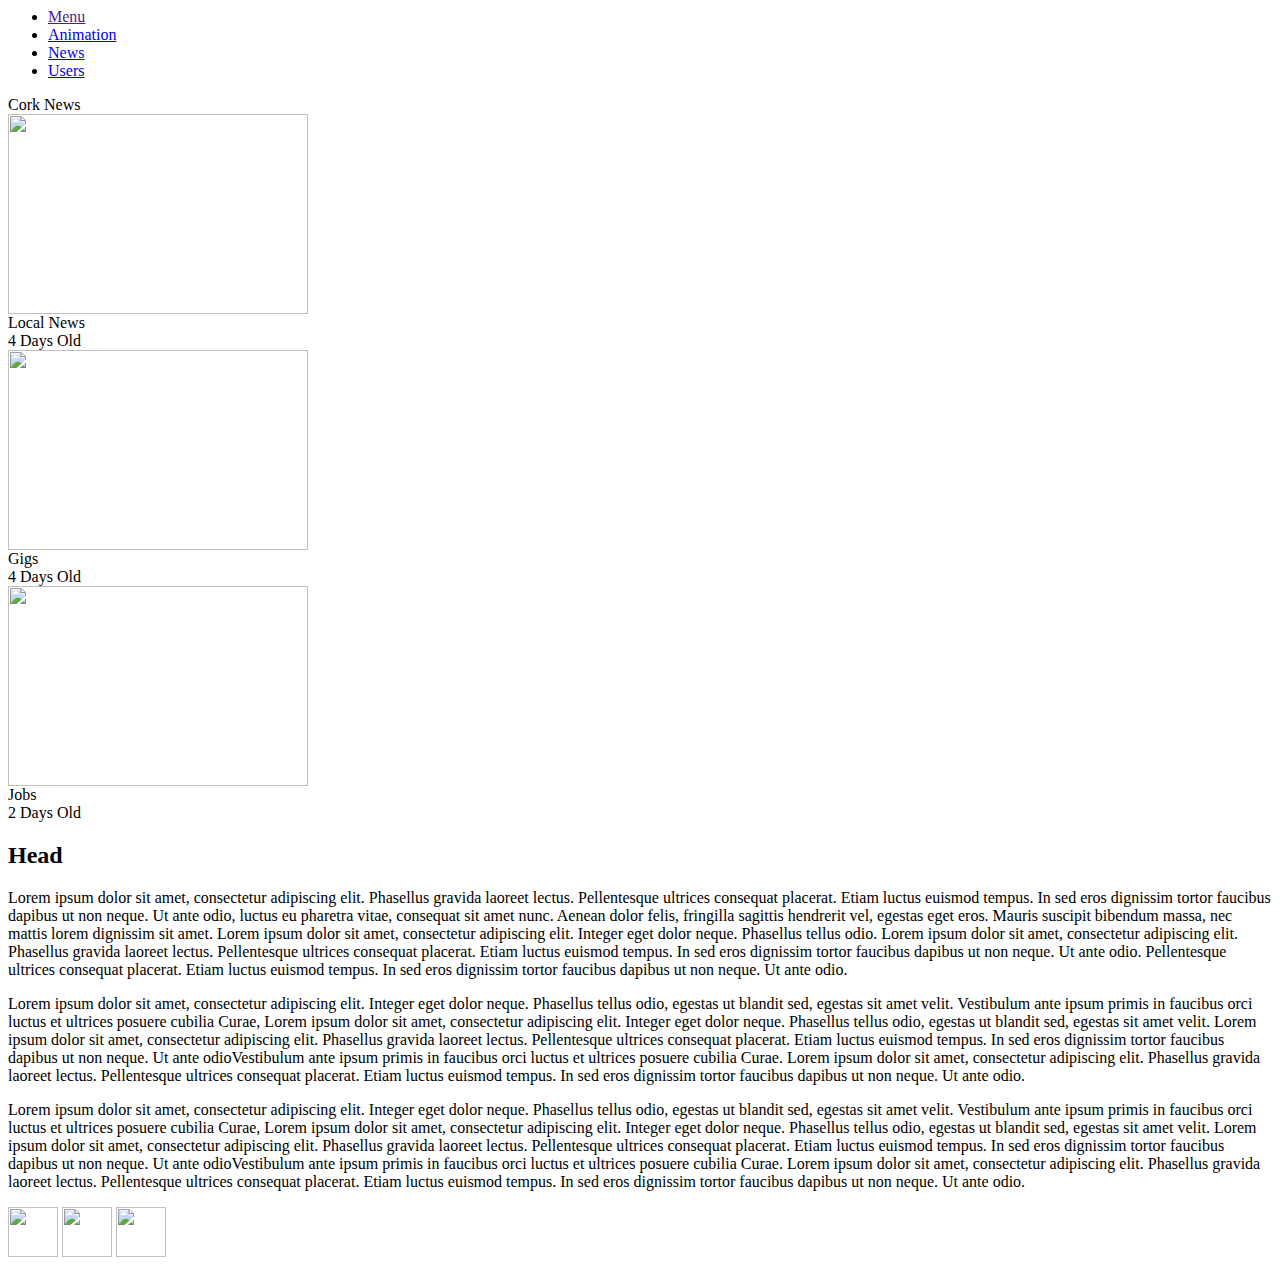
==== index.html @ eddede2f "index.html" ====
<html>
<head><title>Index</title></head>
<link rel="stylesheet" type="text/css" href="stylesheet.css">


<body>

<div id="navbar">
<script>
function hideMenu() {
document.getElementById('navbar').className = "menuclosed";
document.getElementById('navbar').onclick = showMenu;
}
function showMenu() {
document.getElementById('navbar').className = "menuopen";
document.getElementById('navbar').onclick = hideMenu;
}
function init() {
document.getElementById('navbar').onclick = showMenu;
}
window.onload = init;
</script>


<ul>
  <li><a href="">Menu</a></li>
  <li><a href="animation.html">Animation</a></li>
  <li><a href="index.html">News</a></li>
  <li><a href="users.html">Users</a></li>
</ul>
</div>

<div id="content">

<div id="page2header">
Cork News
</div>

<div id="images">

	<div id="container1">
		<a href="#"><img src="news.jpg" height="200" width="300" /></a>
		<div class="background">
			<div class="red"> 
			Local News
			</div>
			<div class="box1">
			4 Days Old
			</div>
		</div>
	</div>

	<div id="container2">
			<a href="#"><img src="gigs.jpg" height="200" width="300" /></a>
		<div class="background"> 
			<div class="green">
			Gigs
			</div>
			<div class="box2">
			4 Days Old
			</div>			
		</div>
	</div>

	<div id="container3">
			<a href="#"><img src="jobs.jpg" height="200" width="300" /></a>
		<div class="background"> 
			<div class="blue">
			Jobs
			</div>
			<div class="box3">
			2 Days Old
			</div>			
		</div>
	</div>
</div>

<div id="maincolumns">
            <h2>Head</h2>
            <div class="column1">
			<p>Lorem ipsum dolor sit amet, consectetur adipiscing elit. Phasellus gravida laoreet lectus. Pellentesque ultrices consequat placerat. Etiam luctus euismod tempus. In sed eros dignissim tortor faucibus dapibus ut non neque. Ut ante odio, luctus eu pharetra vitae, consequat sit amet nunc. Aenean dolor felis, fringilla sagittis hendrerit vel, egestas eget eros. Mauris suscipit bibendum massa, nec mattis lorem dignissim sit amet. Lorem ipsum dolor sit amet, consectetur adipiscing elit. Integer eget dolor neque. Phasellus tellus odio. Lorem ipsum dolor sit amet, consectetur adipiscing elit. Phasellus gravida laoreet lectus. Pellentesque ultrices consequat placerat. Etiam luctus euismod tempus. In sed eros dignissim tortor faucibus dapibus ut non neque. Ut ante odio. Pellentesque ultrices consequat placerat. Etiam luctus euismod tempus. In sed eros dignissim tortor faucibus dapibus ut non neque. Ut ante odio. </p>
            </div>
			<div class="column2">
			<p>Lorem ipsum dolor sit amet, consectetur adipiscing elit. Integer eget dolor neque. Phasellus tellus odio, egestas ut blandit sed, egestas sit amet velit. Vestibulum ante ipsum primis in faucibus orci luctus et ultrices posuere cubilia Curae, Lorem ipsum dolor sit amet, consectetur adipiscing elit. Integer eget dolor neque. Phasellus tellus odio, egestas ut blandit sed, egestas sit amet velit. Lorem ipsum dolor sit amet, consectetur adipiscing elit. Phasellus gravida laoreet lectus. Pellentesque ultrices consequat placerat. Etiam luctus euismod tempus. In sed eros dignissim tortor faucibus dapibus ut non neque. Ut ante odioVestibulum ante ipsum primis in faucibus orci luctus et ultrices posuere cubilia Curae. Lorem ipsum dolor sit amet, consectetur adipiscing elit. Phasellus gravida laoreet lectus. Pellentesque ultrices consequat placerat. Etiam luctus euismod tempus. In sed eros dignissim tortor faucibus dapibus ut non neque. Ut ante odio.</p>
			</div>
			<div class="column3">
			<p>Lorem ipsum dolor sit amet, consectetur adipiscing elit. Integer eget dolor neque. Phasellus tellus odio, egestas ut blandit sed, egestas sit amet velit. Vestibulum ante ipsum primis in faucibus orci luctus et ultrices posuere cubilia Curae, Lorem ipsum dolor sit amet, consectetur adipiscing elit. Integer eget dolor neque. Phasellus tellus odio, egestas ut blandit sed, egestas sit amet velit. Lorem ipsum dolor sit amet, consectetur adipiscing elit. Phasellus gravida laoreet lectus. Pellentesque ultrices consequat placerat. Etiam luctus euismod tempus. In sed eros dignissim tortor faucibus dapibus ut non neque. Ut ante odioVestibulum ante ipsum primis in faucibus orci luctus et ultrices posuere cubilia Curae. Lorem ipsum dolor sit amet, consectetur adipiscing elit. Phasellus gravida laoreet lectus. Pellentesque ultrices consequat placerat. Etiam luctus euismod tempus. In sed eros dignissim tortor faucibus dapibus ut non neque. Ut ante odio.</p>
			<a href="http://facebook.com"><img src="facebook.jpg" height="50" width="50" /></a>
			<a href="http://twitter.com/"><img src="twitter.jpg" height="50" width="50" /></a>
			<a href="http://plus.google.com/"><img src="googleplus.jpg" height="50" width="50" /></a>
			</div>
</div>
</div>
</body>
</html>
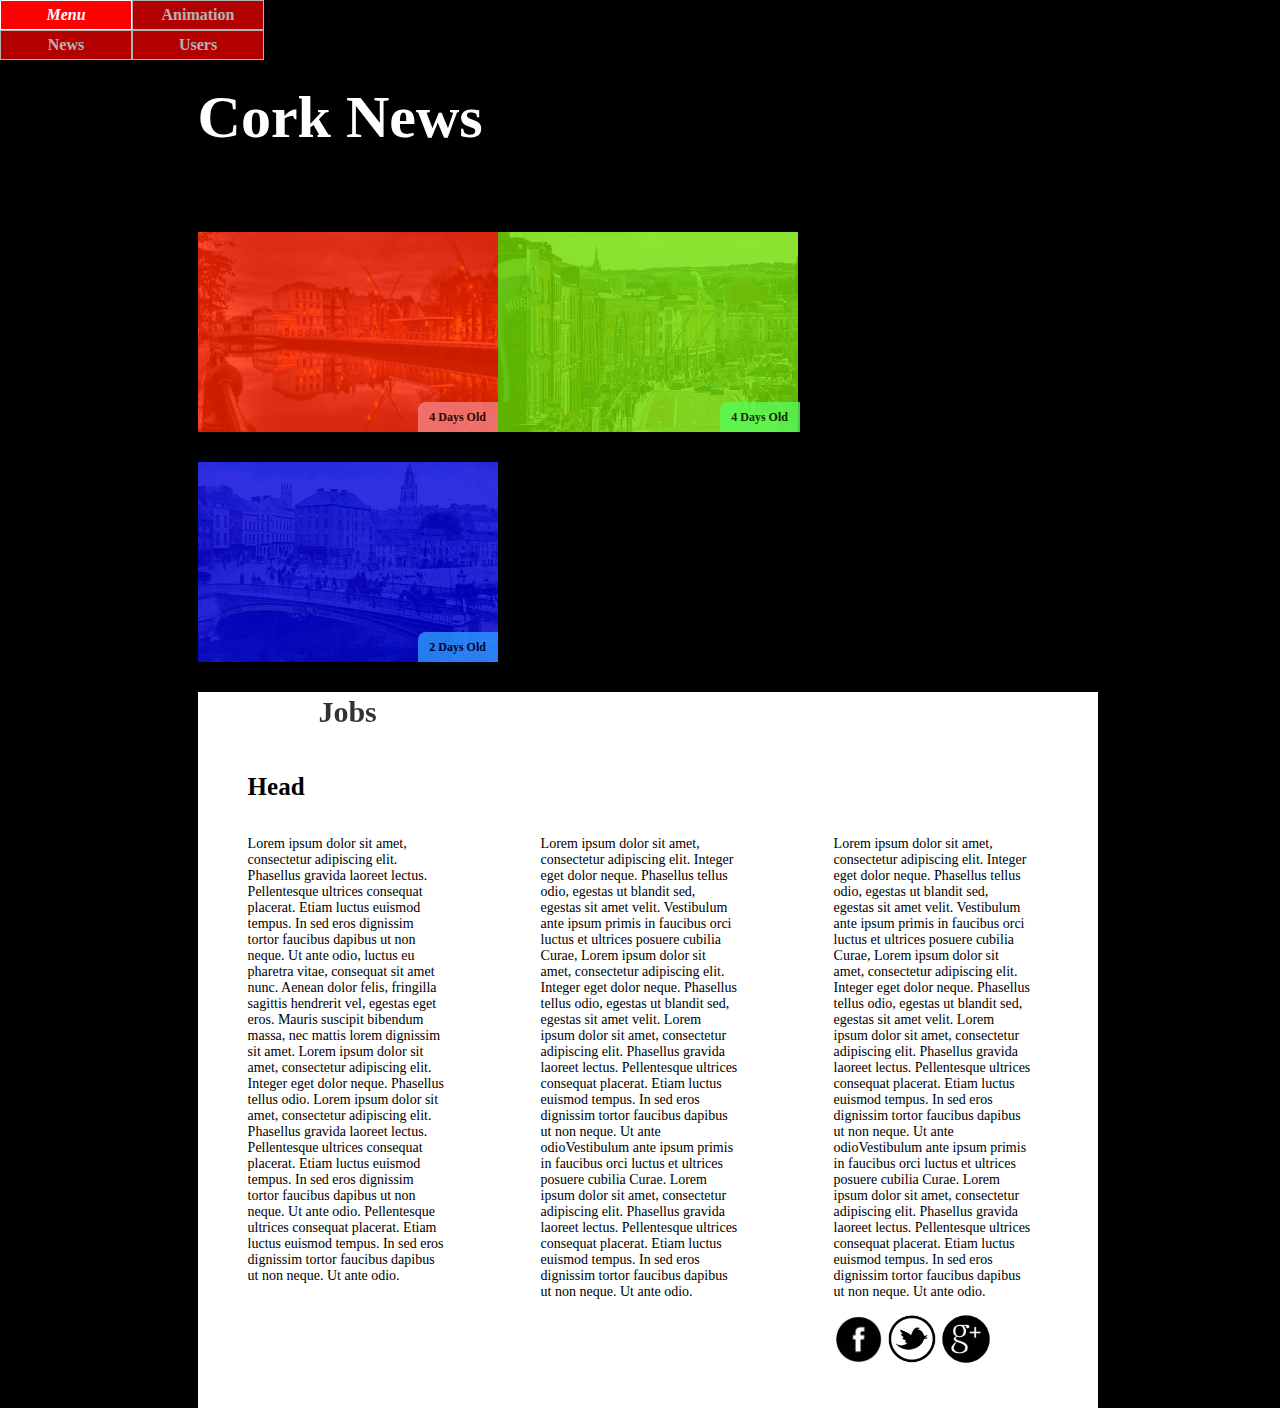
==== commit 452211e7: "Updated" ====
--- a/index.html
+++ b/index.html
@@ -1,95 +1,95 @@
-<html>
-<head><title>Index</title></head>
-<link rel="stylesheet" type="text/css" href="stylesheet.css">
-
-
-<body>
-
-<div id="navbar">
-<script>
-function hideMenu() {
-document.getElementById('navbar').className = "menuclosed";
-document.getElementById('navbar').onclick = showMenu;
-}
-function showMenu() {
-document.getElementById('navbar').className = "menuopen";
-document.getElementById('navbar').onclick = hideMenu;
-}
-function init() {
-document.getElementById('navbar').onclick = showMenu;
-}
-window.onload = init;
-</script>
-
-
-<ul>
-  <li><a href="">Menu</a></li>
-  <li><a href="animation.html">Animation</a></li>
-  <li><a href="index.html">News</a></li>
-  <li><a href="users.html">Users</a></li>
-</ul>
-</div>
-
-<div id="content">
-
-<div id="page2header">
-Cork News
-</div>
-
-<div id="images">
-
-	<div id="container1">
-		<a href="#"><img src="news.jpg" height="200" width="300" /></a>
-		<div class="background">
-			<div class="red"> 
-			Local News
-			</div>
-			<div class="box1">
-			4 Days Old
-			</div>
-		</div>
-	</div>
-
-	<div id="container2">
-			<a href="#"><img src="gigs.jpg" height="200" width="300" /></a>
-		<div class="background"> 
-			<div class="green">
-			Gigs
-			</div>
-			<div class="box2">
-			4 Days Old
-			</div>			
-		</div>
-	</div>
-
-	<div id="container3">
-			<a href="#"><img src="jobs.jpg" height="200" width="300" /></a>
-		<div class="background"> 
-			<div class="blue">
-			Jobs
-			</div>
-			<div class="box3">
-			2 Days Old
-			</div>			
-		</div>
-	</div>
-</div>
-
-<div id="maincolumns">
-            <h2>Head</h2>
-            <div class="column1">
-			<p>Lorem ipsum dolor sit amet, consectetur adipiscing elit. Phasellus gravida laoreet lectus. Pellentesque ultrices consequat placerat. Etiam luctus euismod tempus. In sed eros dignissim tortor faucibus dapibus ut non neque. Ut ante odio, luctus eu pharetra vitae, consequat sit amet nunc. Aenean dolor felis, fringilla sagittis hendrerit vel, egestas eget eros. Mauris suscipit bibendum massa, nec mattis lorem dignissim sit amet. Lorem ipsum dolor sit amet, consectetur adipiscing elit. Integer eget dolor neque. Phasellus tellus odio. Lorem ipsum dolor sit amet, consectetur adipiscing elit. Phasellus gravida laoreet lectus. Pellentesque ultrices consequat placerat. Etiam luctus euismod tempus. In sed eros dignissim tortor faucibus dapibus ut non neque. Ut ante odio. Pellentesque ultrices consequat placerat. Etiam luctus euismod tempus. In sed eros dignissim tortor faucibus dapibus ut non neque. Ut ante odio. </p>
-            </div>
-			<div class="column2">
-			<p>Lorem ipsum dolor sit amet, consectetur adipiscing elit. Integer eget dolor neque. Phasellus tellus odio, egestas ut blandit sed, egestas sit amet velit. Vestibulum ante ipsum primis in faucibus orci luctus et ultrices posuere cubilia Curae, Lorem ipsum dolor sit amet, consectetur adipiscing elit. Integer eget dolor neque. Phasellus tellus odio, egestas ut blandit sed, egestas sit amet velit. Lorem ipsum dolor sit amet, consectetur adipiscing elit. Phasellus gravida laoreet lectus. Pellentesque ultrices consequat placerat. Etiam luctus euismod tempus. In sed eros dignissim tortor faucibus dapibus ut non neque. Ut ante odioVestibulum ante ipsum primis in faucibus orci luctus et ultrices posuere cubilia Curae. Lorem ipsum dolor sit amet, consectetur adipiscing elit. Phasellus gravida laoreet lectus. Pellentesque ultrices consequat placerat. Etiam luctus euismod tempus. In sed eros dignissim tortor faucibus dapibus ut non neque. Ut ante odio.</p>
-			</div>
-			<div class="column3">
-			<p>Lorem ipsum dolor sit amet, consectetur adipiscing elit. Integer eget dolor neque. Phasellus tellus odio, egestas ut blandit sed, egestas sit amet velit. Vestibulum ante ipsum primis in faucibus orci luctus et ultrices posuere cubilia Curae, Lorem ipsum dolor sit amet, consectetur adipiscing elit. Integer eget dolor neque. Phasellus tellus odio, egestas ut blandit sed, egestas sit amet velit. Lorem ipsum dolor sit amet, consectetur adipiscing elit. Phasellus gravida laoreet lectus. Pellentesque ultrices consequat placerat. Etiam luctus euismod tempus. In sed eros dignissim tortor faucibus dapibus ut non neque. Ut ante odioVestibulum ante ipsum primis in faucibus orci luctus et ultrices posuere cubilia Curae. Lorem ipsum dolor sit amet, consectetur adipiscing elit. Phasellus gravida laoreet lectus. Pellentesque ultrices consequat placerat. Etiam luctus euismod tempus. In sed eros dignissim tortor faucibus dapibus ut non neque. Ut ante odio.</p>
-			<a href="http://facebook.com"><img src="facebook.jpg" height="50" width="50" /></a>
-			<a href="http://twitter.com/"><img src="twitter.jpg" height="50" width="50" /></a>
-			<a href="http://plus.google.com/"><img src="googleplus.jpg" height="50" width="50" /></a>
-			</div>
-</div>
-</div>
-</body>
-</html>
+<html>
+<head><title>Index</title></head>
+<link rel="stylesheet" type="text/css" href="stylesheet.css">
+
+
+<body>
+
+<div id="navbar">
+<script>
+function hideMenu() {
+document.getElementById('navbar').className = "menuclosed";
+document.getElementById('navbar').onclick = showMenu;
+}
+function showMenu() {
+document.getElementById('navbar').className = "menuopen";
+document.getElementById('navbar').onclick = hideMenu;
+}
+function init() {
+document.getElementById('navbar').onclick = showMenu;
+}
+window.onload = init;
+</script>
+
+
+<ul>
+  <li><a href="">Menu</a></li>
+  <li><a href="animation.html">Animation</a></li>
+  <li><a href="index.html">News</a></li>
+  <li><a href="users.html">Users</a></li>
+</ul>
+</div>
+
+<div id="content">
+
+<div id="page2header">
+Cork News
+</div>
+
+<div id="images">
+
+	<div id="container1">
+		<a href="#"><img src="news.jpg" height="200" width="300" /></a>
+		<div class="background">
+			<div class="red"> 
+			Local News
+			</div>
+			<div class="box1">
+			4 Days Old
+			</div>
+		</div>
+	</div>
+
+	<div id="container2">
+			<a href="#"><img src="gigs.jpg" height="200" width="300" /></a>
+		<div class="background"> 
+			<div class="green">
+			Gigs
+			</div>
+			<div class="box2">
+			4 Days Old
+			</div>			
+		</div>
+	</div>
+
+	<div id="container3">
+			<a href="#"><img src="jobs.jpg" height="200" width="300" /></a>
+		<div class="background"> 
+			<div class="blue">
+			Jobs
+			</div>
+			<div class="box3">
+			2 Days Old
+			</div>			
+		</div>
+	</div>
+</div>
+
+<div id="maincolumns">
+            <h2>Head</h2>
+            <div class="column1">
+			<p>Lorem ipsum dolor sit amet, consectetur adipiscing elit. Phasellus gravida laoreet lectus. Pellentesque ultrices consequat placerat. Etiam luctus euismod tempus. In sed eros dignissim tortor faucibus dapibus ut non neque. Ut ante odio, luctus eu pharetra vitae, consequat sit amet nunc. Aenean dolor felis, fringilla sagittis hendrerit vel, egestas eget eros. Mauris suscipit bibendum massa, nec mattis lorem dignissim sit amet. Lorem ipsum dolor sit amet, consectetur adipiscing elit. Integer eget dolor neque. Phasellus tellus odio. Lorem ipsum dolor sit amet, consectetur adipiscing elit. Phasellus gravida laoreet lectus. Pellentesque ultrices consequat placerat. Etiam luctus euismod tempus. In sed eros dignissim tortor faucibus dapibus ut non neque. Ut ante odio. Pellentesque ultrices consequat placerat. Etiam luctus euismod tempus. In sed eros dignissim tortor faucibus dapibus ut non neque. Ut ante odio. </p>
+            </div>
+			<div class="column2">
+			<p>Lorem ipsum dolor sit amet, consectetur adipiscing elit. Integer eget dolor neque. Phasellus tellus odio, egestas ut blandit sed, egestas sit amet velit. Vestibulum ante ipsum primis in faucibus orci luctus et ultrices posuere cubilia Curae, Lorem ipsum dolor sit amet, consectetur adipiscing elit. Integer eget dolor neque. Phasellus tellus odio, egestas ut blandit sed, egestas sit amet velit. Lorem ipsum dolor sit amet, consectetur adipiscing elit. Phasellus gravida laoreet lectus. Pellentesque ultrices consequat placerat. Etiam luctus euismod tempus. In sed eros dignissim tortor faucibus dapibus ut non neque. Ut ante odioVestibulum ante ipsum primis in faucibus orci luctus et ultrices posuere cubilia Curae. Lorem ipsum dolor sit amet, consectetur adipiscing elit. Phasellus gravida laoreet lectus. Pellentesque ultrices consequat placerat. Etiam luctus euismod tempus. In sed eros dignissim tortor faucibus dapibus ut non neque. Ut ante odio.</p>
+			</div>
+			<div class="column3">
+			<p>Lorem ipsum dolor sit amet, consectetur adipiscing elit. Integer eget dolor neque. Phasellus tellus odio, egestas ut blandit sed, egestas sit amet velit. Vestibulum ante ipsum primis in faucibus orci luctus et ultrices posuere cubilia Curae, Lorem ipsum dolor sit amet, consectetur adipiscing elit. Integer eget dolor neque. Phasellus tellus odio, egestas ut blandit sed, egestas sit amet velit. Lorem ipsum dolor sit amet, consectetur adipiscing elit. Phasellus gravida laoreet lectus. Pellentesque ultrices consequat placerat. Etiam luctus euismod tempus. In sed eros dignissim tortor faucibus dapibus ut non neque. Ut ante odioVestibulum ante ipsum primis in faucibus orci luctus et ultrices posuere cubilia Curae. Lorem ipsum dolor sit amet, consectetur adipiscing elit. Phasellus gravida laoreet lectus. Pellentesque ultrices consequat placerat. Etiam luctus euismod tempus. In sed eros dignissim tortor faucibus dapibus ut non neque. Ut ante odio.</p>
+			<a href="http://facebook.com"><img src="facebook.jpg" height="50" width="50" /></a>
+			<a href="http://twitter.com/"><img src="twitter.jpg" height="50" width="50" /></a>
+			<a href="http://plus.google.com/"><img src="googleplus.jpg" height="50" width="50" /></a>
+			</div>
+</div>
+</div>
+</body>
+</html>--- a/stylesheet.css
+++ b/stylesheet.css
@@ -0,0 +1,1172 @@
+
+
+
+/*--------- Body ----------*/
+body {
+    background-color: black;
+	padding-top: 30px;
+}
+
+
+
+/*--------- Fonts ----------*/
+@font-face {
+    font-family: 'seasideresortnfregular';
+    src: url('fonts/SEASRN__-webfont.eot');
+    src: url('fonts/SEASRN__-webfont.eot?#iefix') format('embedded-opentype'),
+         url('fonts/SEASRN__-webfont.woff') format('woff'),
+         url('fonts/SEASRN__-webfont.ttf') format('truetype'),
+         url('fonts/SEASRN__-webfont.svg#seasideresortnfregular') format('svg');
+    font-weight: normal;
+    font-style: normal;
+}
+
+
+/*--------- Navigation Bar ----------*/
+#navbar {
+position: relative;
+top: 0px;
+left: 0px;
+position: fixed;
+}
+
+
+#navbar a {
+	text-decoration: none;
+	color: white;
+	font-weight: bold;
+}
+
+
+#navbar li:nth-child(1) {
+background-color: black;
+opacity: 1;
+}
+
+&hover:li {
+background-color: black;
+}
+
+#navbar ul {
+    list-style-type: none;
+    margin: 0;
+    padding: 0px;
+	color: white;
+	border-collapse: collapse;
+	max-width: 350px;
+}
+
+#navbar li {
+	display: inline;
+	border: 1px solid white;
+	padding-top: 5px;
+	padding-bottom: 5px;
+	padding-right: 20px;
+	padding-left: 20px;
+	width: 90px;
+	text-align: center;
+	background-color: red;
+	opacity: 0.7;
+	color: white;
+	float: left;
+}
+
+#navbar li:hover {
+	color: #38610B;
+	background-color: red;
+	opacity: 1;
+	font-style: italic;
+
+}
+
+/*--------- User Page ----------*/
+#users img {
+border-radius: 70px;
+}
+
+
+#usercontainer {
+background-color: white;
+border-radius: 10px;
+padding-top: 20px;
+}
+
+
+/*--------- Page 1 Header ----------*/
+#page1header {
+	font-size: 60px;
+	font-family: 'seasideresortnfregular';
+	color: black;
+	text-align: center;
+	position: relative;
+	top: 0px;
+	margin: 0 0 0px 0;
+}
+
+/*--------- Page 2 Header ----------*/
+#page2header {
+color: white;
+font-size: 60px;
+font-weight: bold;
+position: relative;
+top: 0px;
+left: 0px;
+padding-bottom: 80px;
+}
+
+
+
+/*--------- Cork News Page ----------*/
+#images a:nth-child(odd) {
+    position: relative;
+    float: left;
+	display: inline;
+}
+
+#images a:nth-child(even) {
+    position: relative;
+    float: left;
+	display: inline;
+}
+
+#images{
+top: 300px;
+left: 100px;
+width: 100%;
+padding-bottom: 30px;
+}
+
+
+#container1 {
+float: left;
+text-align: center;
+font-size: 40px;
+color: white;
+font-weight: bold;
+opacity: 1;
+}
+
+#container2 {
+float: left;
+text-align: center;
+font-size: 40px;
+color: white;
+font-weight: bold;
+opacity: 1;
+}
+
+#container3{
+float: left;
+text-align: center;
+font-size: 40px;
+color: white;
+font-weight: bold;
+opacity: 1;
+}
+
+
+.background .red{ 
+position:absolute; 
+top:194px; 
+width:300px; 
+height:200px; 
+background:#FF2400;
+line-height: 100px; 
+opacity:0.8;
+} 
+
+.background:hover .red { 
+opacity:0.5;
+font-style: italic; 
+}
+
+
+/*--------- Small icons "4 Days Ago" ----------*/
+.box1 {
+font-size: 12px;
+width: 60px;
+height: 30px;
+position: relative;
+top: 100px;
+left: 300px;
+border-top-left-radius: 8px;
+line-height: 30px;
+color: black;
+background-color: #F78181;
+opacity: 0.8;
+float: right;
+}
+
+.box2 {
+font-size: 12px;
+width: 80px;
+height: 30px;
+position: relative;
+top: 150px;
+left: 728px;
+border-top-left-radius: 8px;
+line-height: 30px;
+color: black;
+background-color: #58FA58;
+opacity: 0.8;
+}
+
+.box3 {
+font-size: 12px;
+width: 80px;
+height: 30px;
+position: relative;
+top: 364px;
+left: 1028px;
+border-top-left-radius: 8px;
+line-height: 30px;
+color: black;
+background-color: #2E9AFE;
+opacity: 0.8;
+}
+
+
+
+
+.background .green{  
+position:absolute; 
+top:194px; 
+width:300px; 
+height:200px; 
+background:#74DF00;
+line-height: 100px; 
+opacity:0.8;
+} 
+.background:hover .green { 
+opacity:0.5;
+font-style: italic; 
+}
+
+.background .blue{   
+opacity:0.8;
+position:absolute; 
+top:194px; 
+width:300px; 
+height:200px; 
+background:#0101DF;
+line-height: 100px; 
+opacity:0.8;
+} 
+
+.background:hover .blue{ 
+opacity:0.5;
+font-style: italic; 
+}
+
+
+
+#maincolumns h2 {
+font-size: 25px;
+color: black;
+padding-left: 50px;
+padding-top: 60px;
+}
+
+
+/*Cork News Page Columns*/
+#maincolumns { 
+font-size:14px; 
+float: left;
+background-color: white; 
+padding-bottom: 40px; 
+width: 900px;
+}
+
+/* Seperate columns within the main container*/
+.column1 {
+width:25%; 
+float:left; 
+padding-right: 45px; 
+padding-left: 25px;
+background-color: white;
+}
+
+.column2 {
+width:25%; 
+float:left; 
+padding-right: 45px; 
+padding-left: 25px;
+background-color: white;
+}
+
+.column3 {
+width:25%; 
+float:left; 
+padding-right: 45px; 
+padding-left: 25px;
+background-color: white;
+}
+
+
+
+
+
+
+/*--------- Page 3 Header (Includes animation) ----------*/
+#page3header{
+color: white;
+font-size: 82px;
+font-weight: bold;
+position: relative;
+top: 0px;
+left: 0px;
+padding-top: 30px;
+-webkit-animation: color-change 4s infinite;
+-moz-animation: color-change 4s infinite;
+-o-animation: color-change 4s infinite;
+-ms-animation: color-change 4s infinite;
+animation: color-change 4s infinite;
+}
+
+
+    @-webkit-keyframes color-change {
+        0% { color: red; }
+        50% { color: white; }
+        100% { color: red; }
+    }
+    @-moz-keyframes color-change {
+        0% { color: red; }
+        50% { color: white; }
+        100% { color: red; }
+    }
+    @-ms-keyframes color-change {
+        0% { color: red; }
+        50% { color: white; }
+        100% { color: red; }
+    }
+    @-o-keyframes color-change {
+        0% { color: red; }
+        50% { color: white; }
+        100% { color: red; }
+    }
+    @keyframes color-change {
+        0% { color: red; }
+        50% { color: white; }
+        100% { color: red; }
+    }
+
+
+
+
+
+
+
+/*--------- Swinging sign animation ----------*/
+#sign{
+	width:150px; height:110px;
+    background: #B40404;
+	font-size: 30px;
+	color: white;
+	font-weight: bold;
+    margin:100px;
+	line-height: 110px;
+    position: relative;
+	text-align: center;
+    top: -50px;
+	left: 180px;
+	float: right;
+    -moz-animation: 3s ease 0s normal none infinite swing;
+    -moz-transform-origin: center top;
+    -webkit-animation:swing 3s infinite ease-in-out;
+    -webkit-transform-origin:top;
+    -ms-animation:swing 3s infinite ease-in-out;
+    -ms-transform-origin:top;
+}
+
+@-moz-keyframes swing{
+    0%{-moz-transform:rotate(-10deg)}
+    50%{-moz-transform:rotate(10deg)}
+    100%{-moz-transform:rotate(-10deg)}
+}
+@-webkit-keyframes swing{
+    0%{-webkit-transform:rotate(-10deg)}
+    50%{-webkit-transform:rotate(10deg)}
+    100%{-webkit-transform:rotate(-10deg)}
+}
+@-ms-keyframes swing{
+    0%{-ms-transform:rotate(-10deg)}
+    50%{-ms-transform:rotate(10deg)}
+    100%{-ms-transform:rotate(-10deg)}
+}
+
+
+
+
+/*--------- Cloud Animation ----------*/
+#cloudcontainer {
+width: 900px;
+}
+
+div #cloud1{
+    background-color: white;
+	width: 0px;
+    height: 0px;
+    position: relative;
+	top: -225px;
+    -webkit-animation: mymove 30s infinite; /* Chrome, Safari, Opera */
+    animation: mymove 30s infinite;
+	-webkit-animation-delay: 1s; /* Chrome, Safari, Opera */
+    animation-delay: 1s;
+}
+
+div #cloud2{
+    background-color: white;
+	width: 0px;
+    height: 0px;
+    position: relative;
+	top: -260px;
+    -webkit-animation: mymove 60s infinite; /* Chrome, Safari, Opera */
+    animation: mymove 60s infinite;
+	-webkit-animation-delay: 3s; /* Chrome, Safari, Opera */
+    animation-delay: 3s;
+}
+
+
+
+/* Chrome, Safari, Opera */
+@-webkit-keyframes mymove {
+    from {left: 0px;}
+    to {left: 750px;}
+}
+
+@keyframes mymove {
+    from {left: 0px;}
+    to {left: 750px;}
+}
+
+
+
+
+
+
+
+/*--------- Flying Toaster Animation ----------*/
+.toaster {
+      position: absolute;
+      width: 64px;
+      height: 64px;
+      background-image: url(toaster-sprite.gif);
+    }
+
+.animate {
+      -webkit-animation: flap .2s steps(4) infinite alternate, fly 10s linear;
+         -moz-animation: flap .2s steps(4) infinite alternate, fly 10s linear;
+          -ms-animation: flap .2s steps(4) infinite alternate, fly 10s linear;
+           -o-animation: flap .2s steps(4) infinite alternate, fly 10s linear;
+              animation: flap .2s steps(4) infinite alternate, fly 10s linear;
+    }
+	
+	
+    /* Flying toaster starting position */
+    .position { right: 20%; top: -80%; }
+		
+		
+		
+		
+/* Flapping animation */
+    @-webkit-keyframes flap {
+     from { background-position:    0px; }
+       to { background-position: -256px; }
+    }
+    @-moz-keyframes flap {
+       from { background-position:    0px; }
+         to { background-position: -256px; }
+    }
+    @-o-keyframes flap {
+       from { background-position:    0px; }
+         to { background-position: -256px; }
+    }
+    @keyframes flap {
+       from { background-position:    0px; }
+         to { background-position: -256px; }
+    }
+	
+	
+/* Animation moving across page using translate */
+    @-webkit-keyframes fly {
+      from { 
+        -webkit-transform: translate(0, 0);
+        -moz-transform: translate(0, 0);
+        -o-transform: translate(0, 0);
+        -ms-transform: translate(0, 0);
+        transform: translate(0, 0);
+      }
+      to {
+        -webkit-transform: translate(-1600px, 1600px);
+        -moz-transform: translate(-1600px, 1600px);
+        -o-transform: translate(-1600px, 1600px);
+        -ms-transform: translate(-1600px, 1600px);
+        transform: translate(-1600px, 1600px);
+      }
+    }
+ 
+
+
+
+
+
+
+
+
+
+
+
+/*--------- When screen is less than 800px, do the following..... ----------*/
+@media screen and (max-width: 800px) {
+body {
+    background-color: black;
+}
+
+#navbar {
+position: relative;
+top: 0px;
+left: 0px;
+position: fixed;
+}
+
+
+
+
+#navbar a {
+	text-decoration: none;
+	color: white;
+	font-weight: bold;
+}
+
+
+#navbar li:nth-child(1) {
+background-color: black;
+opacity: 1;
+}
+
+&hover:li {
+background-color: black;
+}
+
+#navbar ul {
+    list-style-type: none;
+    margin: 0;
+    padding: 0px;
+	color: white;
+	border-collapse: collapse;
+	max-width: 350px;
+}
+
+#navbar li {
+	display: inline;
+	border: 1px solid white;
+	padding-top: 5px;
+	padding-bottom: 5px;
+	padding-right: 20px;
+	padding-left: 20px;
+	width: 90px;
+	text-align: center;
+	background-color: red;
+	opacity: 0.7;
+	color: white;
+	float: left;
+}
+
+#navbar li:hover {
+	color: #38610B;
+	background-color: red;
+	opacity: 1;
+
+}
+
+div#content { 
+	width: 70%;
+	margin-left: auto;
+	margin-right: auto;
+	margin-top: 20px;
+	min-width: 300px;
+	padding-top: 25px;
+}
+
+
+/*--------- Page 1 Header ----------*/
+#page1header {
+	font-size: 60px;
+	font-family: 'seasideresortnfregular';
+	color: black;
+	text-align: center;
+	position: relative;
+	top: 0px;
+	margin: 0 0 0px 0;
+}
+
+/*--------- Page 2 Header ----------*/
+#page2header {
+color: white;
+font-size: 60px;
+font-weight: bold;
+position: relative;
+top: 0px;
+left: 0px;
+padding-bottom: 80px;
+}
+
+
+
+
+
+
+#images a:nth-child(odd) {
+    position: relative;
+    float: left;
+	display: inline;
+}
+
+#images a:nth-child(even) {
+    position: relative;
+    float: left;
+	display: inline;
+}
+
+#images{
+top: 300px;
+left: 100px;
+width: 100%;
+}
+
+
+#container1 {
+float: left;
+text-align: center;
+font-size: 40px;
+color: white;
+font-weight: bold;
+opacity: 1;
+}
+
+#container2 {
+float: left;
+text-align: center;
+font-size: 40px;
+color: white;
+font-weight: bold;
+opacity: 1;
+}
+
+#container3{
+float: left;
+text-align: center;
+font-size: 40px;
+color: white;
+font-weight: bold;
+opacity: 1;
+}
+
+
+.background .red{ 
+position:relative; 
+top:0px; 
+width:700px; 
+height:200px; 
+background:#FF2400;
+line-height: 100px; 
+opacity:0.8;
+} 
+
+
+
+.background:hover .red { 
+opacity:0.5;
+font-style: italic; 
+}
+
+
+
+
+
+.background .green{  
+position:relative; 
+top:0px; 
+width:300px; 
+height:200px; 
+background:#74DF00;
+line-height: 100px; 
+opacity:0.8;
+} 
+.background:hover .green { 
+opacity:0.5;
+font-style: italic; 
+}
+
+.background .blue{
+position:relative; 
+top:0px; 
+width:300px; 
+height:200px; 
+background:#0101DF;
+line-height: 100px; 
+opacity:0.8;
+} 
+
+.background:hover .blue{ 
+opacity:0.5;
+font-style: italic; 
+}
+
+
+.box1 {
+font-size: 12px;
+width: 80px;
+height: 30px;
+position: relative;
+top: 100px;
+left: 300px;
+border-top-left-radius: 8px;
+line-height: 30px;
+color: black;
+background-color: #F78181;
+opacity: 0.8;
+}
+
+.box2 {
+font-size: 12px;
+width: 80px;
+height: 30px;
+position: relative;
+top: 364px;
+left: 728px;
+border-top-left-radius: 8px;
+line-height: 30px;
+color: black;
+background-color: #58FA58;
+opacity: 0.8;
+}
+
+.box3 {
+font-size: 12px;
+width: 80px;
+height: 30px;
+position: relative;
+top: 364px;
+left: 1028px;
+border-top-left-radius: 8px;
+line-height: 30px;
+color: black;
+background-color: #2E9AFE;
+opacity: 0.8;
+}
+
+
+h2 {
+font-size: 25px;
+color: black;
+padding-left: 25px;
+padding-top: 15px;
+}
+
+
+/*Page 2 Main Column*/
+#maincolumns { 
+font-size:14px; 
+float: left;
+background-color: white; 
+padding-bottom: 40px; 
+width: 700px;
+}
+/* Columns within the main container*/
+.column1 {
+width:40%; 
+float:left; 
+padding-right: 45px; 
+padding-left: 25px;
+background-color: white;
+}
+
+.column2 {
+width: 40%; 
+float:left; 
+padding-right: 45px; 
+padding-left: 25px;
+background-color: white;
+}
+
+.column3 {
+width:40%; 
+float:left; 
+padding-right: 45px; 
+padding-left: 25px;
+background-color: white;
+}
+
+
+}
+
+
+
+
+
+
+
+
+
+
+
+
+
+
+
+
+/*--------- When screen is less than 350px, do the following..... ----------*/
+@media screen and (max-width: 350px) {
+    body {
+        background-color: black;
+		padding-top: 20px;
+    }
+	img {
+	border-radius: 0px;
+	position: relative;
+	left: 60px;
+	top: 10px;
+	}
+	#navbar {
+list-style-type: none;
+padding-left: 0px;
+position: relative;
+}
+
+
+
+
+#navbar ul {
+    list-style-type: none;
+    margin: 0;
+    padding: 0px;
+	max-width: 400px;
+}
+
+#navbar li {
+	display: block;
+	border-bottom: 2px solid black;
+	border-top: 0;
+	padding-top: 0px;
+	padding-bottom: 0px;
+	padding-right: 5px;
+	padding-left: 5px;
+	width: 300px;
+	text-align: center;
+	background-color: #B40404;
+	opacity: 1;
+	color: white;
+}
+
+#navbar li:hover {
+	color: #38610B;
+	background-color: red;
+	opacity: 1;
+	font-weight: italic;
+}
+
+	.data {
+	color: white;
+	font-size: 18px;
+	border-radius: 0px;
+	padding: 20px;
+	text-align: center;
+	}
+	
+}
+
+
+
+div#content { 
+	width: 70%;
+	margin-left: auto;
+	margin-right: auto;
+	margin-top: 20px;
+	min-width: 300px;
+	padding-top: 25px;
+}
+
+
+#usercontainer {
+background-color: white;
+border-radius: 10px;
+padding-top: 20px;
+}
+
+
+/*--------- Page 1 Header ----------*/
+#page1header {
+	font-size: 60px;
+	font-family: 'seasideresortnfregular';
+	color: black;
+	text-align: center;
+	position: relative;
+	top: 0px;
+	margin: 0 0 0px 0;
+}
+
+/*--------- Page 2 Header ----------*/
+#page2header {
+color: white;
+font-size: 60px;
+font-weight: bold;
+position: relative;
+top: 0px;
+left: 0px;
+padding-bottom: 80px;
+}
+
+#users {
+text-decoration: 0;
+list-style-type: none;
+max-width: 700px;
+text-align: center;
+margin-left: auto;
+margin-right: auto;
+margin-top: 20px;
+}
+
+
+
+li {
+text-decoration: 0;
+list-style-type: none;
+display: inline-block;
+padding: 55px;
+}
+
+#users img {
+border-radius: 70px;
+}
+
+
+#users a:nth-child(odd) {
+    position: relative;
+    left: -60px;
+	top: 40px;
+	display: block;
+}
+
+#users a:nth-child(even) {
+    position: relative;
+    left: -80px;
+	top: 40px;
+	display: block;
+}
+
+
+div.data {
+width: 100px;
+height: 100px;
+background-color: black;
+color: white;
+font-size: 18px;
+border-radius: 150px;
+padding: 20px;
+text-align: center;
+line-height: 100px;
+}
+
+
+
+
+#images a:nth-child(odd) {
+    position: relative;
+    float: left;
+	display: inline;
+}
+
+#images a:nth-child(even) {
+    position: relative;
+    float: left;
+	display: inline;
+}
+
+#images{
+top: 300px;
+left: 100px;
+width: 100%;
+}
+
+
+#container1 {
+position: relative;
+text-align: center;
+font-size: 30px;
+color: black;
+font-weight: bold;
+opacity: 1;
+}
+
+#container2 {
+float: left;
+text-align: center;
+font-size: 30px;
+color: black;
+font-weight: bold;
+opacity: 1;
+}
+
+#container3{
+float: left;
+text-align: center;
+font-size: 30px;
+color: black;
+font-weight: bold;
+opacity: 1;
+}
+
+
+.background .red{ 
+position:relative; 
+top:0px; 
+width:300px; 
+height:200px; 
+background:#FF2400;
+line-height: -300px; 
+opacity:0.8;
+} 
+
+.background:hover .red { 
+opacity:0.5;
+font-style: italic; 
+}
+
+.box1 {
+font-size: 12px;
+width: 80px;
+height: 30px;
+position: relative;
+top: -30px;
+left:0px;
+border-top-left-radius: 8px;
+line-height: 30px;
+color: black;
+background-color: #F78181;
+opacity: 0.8;
+}
+
+
+
+.box2 {
+font-size: 12px;
+width: 80px;
+height: 30px;
+position: relative;
+top: -30px;
+left: 222px;
+border-top-left-radius: 8px;
+line-height: 30px;
+color: black;
+background-color: #58FA58;
+opacity: 0.8;
+}
+
+.box3 {
+font-size: 12px;
+width: 80px;
+height: 30px;
+position: relative;
+top: -30px;
+left: 220px;
+border-top-left-radius: 8px;
+line-height: 30px;
+color: black;
+background-color: #2E9AFE;
+opacity: 0.8;
+}
+
+
+
+.background .green{  
+position:relative; 
+top:0px; 
+width:300px; 
+height:200px; 
+background:#74DF00;
+line-height: 100px; 
+opacity:0.8;
+} 
+.background:hover .green { 
+opacity:0.5;
+font-style: italic; 
+}
+
+.background .blue{   
+position:relative; 
+top:0px; 
+width:300px; 
+height:200px; 
+background:#0101DF;
+line-height: 100px; 
+opacity:0.8;
+} 
+
+.background:hover .blue{ 
+opacity:0.5;
+font-style: italic; 
+}
+
+
+
+h2 {
+font-size: 25px;
+color: black;
+padding-left: 15px;
+padding-top: 15px;
+}
+
+
+/*Page 2 Main container*/
+#column { 
+font-size:14px; 
+float: left;
+background-color: white; 
+padding-bottom: 40px; 
+width: 30px;
+}
+/*Individual colums within the main container*/
+.column1 {
+width:22%; 
+float:left; 
+padding-right: 45px; 
+padding-left: 50px;
+background-color: white;
+}
+
+.column2 {
+width:22%; 
+float:left; 
+padding-right: 45px; 
+padding-left: 50px;
+background-color: white;
+}
+
+.column3 {
+width:22%; 
+float:left; 
+padding-right: 45px; 
+padding-left: 50px;
+background-color: white;
+}
+
+
+
+/*--------- Fonts ----------*/
+@font-face {
+    font-family: 'seasideresortnfregular';
+    src: url('fonts/SEASRN__-webfont.eot');
+    src: url('fonts/SEASRN__-webfont.eot?#iefix') format('embedded-opentype'),
+         url('fonts/SEASRN__-webfont.woff') format('woff'),
+         url('fonts/SEASRN__-webfont.ttf') format('truetype'),
+         url('fonts/SEASRN__-webfont.svg#seasideresortnfregular') format('svg');
+    font-weight: normal;
+    font-style: normal;
+}
+
+
+
+
+
+}